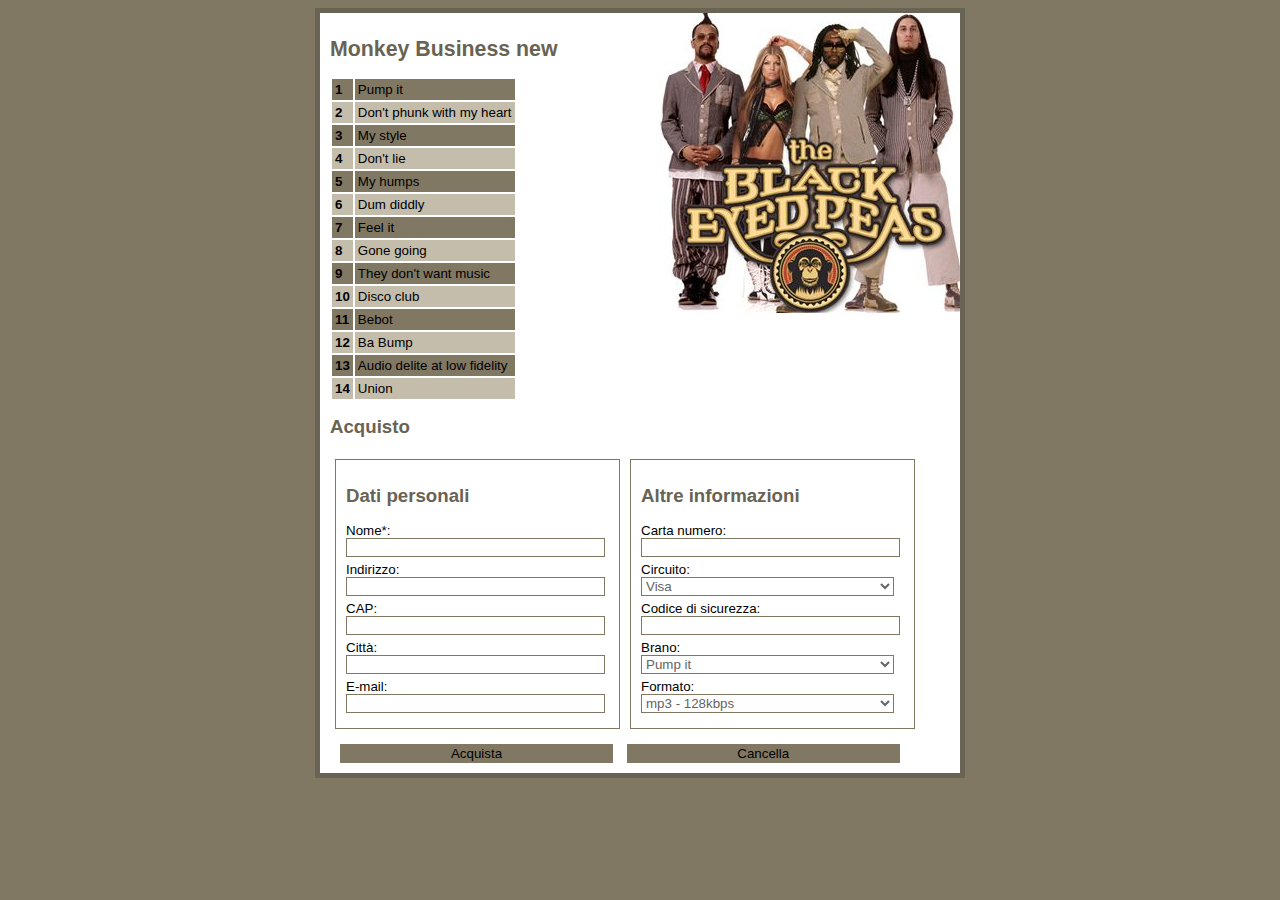
==== bep.htm @ ccb702ba "prima commit" ====
<!DOCTYPE html>
  <html>
  <head>
    <title>Black Eyed Peas</title>
    <meta charset="utf-8">
    <link rel="stylesheet" type="text/css" href="css/bep.css" />
  </head>
  <body>
    <div id="corpo">
      <h1>Monkey Business new</h1>
      <table>
        <tr class="dispari">
          <th>1</th>
          <td>Pump it</td>
        </tr>
        <tr class="pari">
          <th>2</th>
          <td>Don't phunk with my heart</td>
        </tr>
        <tr class="dispari">
          <th>3</th>
          <td>My style</td>
        </tr>
        <tr class="pari">
          <th>4</th>
          <td>Don't lie</td>
        </tr>
        <tr class="dispari">
          <th>5</th>
          <td>My humps</td>
        </tr>
        <tr class="pari">
          <th>6</th>
          <td>Dum diddly</td>
        </tr>
        <tr class="dispari">
          <th>7</th>
          <td>Feel it</td>
        </tr>
        <tr class="pari">
          <th>8</th>
          <td>Gone going</td>

        </tr>
        <tr class="dispari">
          <th>9</th>
          <td>They don't want music</td>
        </tr>
        <tr class="pari">
          <th>10</th>
          <td>Disco club</td>
        </tr>
        <tr class="dispari">
          <th>11</th>
          <td>Bebot</td>
        </tr>
        <tr class="pari">
          <th>12</th>
          <td>Ba Bump</td>
        </tr>
        <tr class="dispari">
          <th>13</th>
          <td>Audio delite at low fidelity</td>
        </tr>
        <tr class="pari">
          <th>14</th>
          <td>Union</td>
        </tr>
      </table>
      <h2>Acquisto</h2>


      <form  action="conferma.html" method="get">
        <div id="dati">
          <h2>Dati personali</h2>
          <label>
            Nome*:
            <input type="text" id="Nome" name="nome" required/>
          </label>

          <label>
            Indirizzo:
            <input  type="text" id="Indirizzo" name="Indirizzo" />
          </label>

          <label>
            CAP:
            <input type="text" id="Cap" name="cap"/>
          </label>

          <label>
            Città:
            <input type="text" id="Citta" name="citta"/>
          </label>

          <label>
            E-mail:
            <input type="email" id="E-mail" name="email" />
          </label>
        </div>
     <div id="brani">
          <h2>Altre informazioni</h2>
          <label>
            Carta numero:
            <input type="text" id="Carta_numero" name="numCarta" />
          </label>

          <label>
            Circuito:
            <select id="circuito" name="circuito">
              <option value="Visa">Visa</option>
              <option value="Master_card"> Master Card</option>
            </select>
          </label>

          <label>
            Codice di sicurezza:
            <input type="text" id="cod_sicurezza" name="codSicurezza" />
          </label>

          <label>
            Brano:
            <select id="brano" name="idBrano">
              <option value="1">Pump it</option>
              <option value="2">Don't phunk with my heart</option>
              <option value="3">My style</option>
              <option value="4">Don't lie</option>
              <option value="5">My humps</option>
              <option value="6">Dum diddly</option>
              <option value="7">Feel it</option>
              <option value="8">Gone going</option>
              <option value="9">They don't want music</option>
              <option value="10">Disco club</option>
              <option value="11">Bebot</option>
              <option value="12">Ba Bump</option>
              <option value="13">Audio delite at low fidelity</option>
              <option value="14">Union</option>
            </select>
          </label>

          <label>
            Formato:
            <select id="qualita" name="qualita">
              <option value="mp3-128">mp3 - 128kbps</option>
              <option value="mp3-160">mp3 - 160kbps</option>
              <option value="mp3-192">mp3 - 192kbps</option>
              <option value="mp3-320">mp3 - 320kbps</option>
            </select>
          </label>
        </div>
        <br/>
        <input type="submit" value="Acquista" name="" class="bottoni" />
        <input type="reset" name="" value="Cancella" class="bottoni" />
      </form>
    </div>
  </body>

  </html>
---- css/bep.css ----
/* Impostazioni generali */

body {
	font-family: sans-serif;
	font-size: 10pt;
	background-color: #807863;
	text-align: center;
}



#corpo {
			 position: relative;
			 margin-right: auto;
			 margin-left: auto;
			 background-color: #ffffff;
			 background-image: url(../img/gruppo.jpg);
			 background-repeat: no-repeat;
			 background-position: top right;
			 border: 5px solid #696353;
			 width: 620px;
			 padding: 10px;
			 text-align: left;}

h1 {
	 color: #696353;
	 font-size: 16pt;
}

h2 {
	 color: #696353;
	 font-size: 14pt;}

/* Stile tabella */
th, td {
			padding: 3px;}

.titoli {
				width: 300px;
				font-style: italic;}

.dx {
		text-align: right;}

.pari {
			background-color: #C4BDAB;
			width: 300px;
		}

.dispari {
			background-color: #807863;
		width: 300px;
	}



/* Stile form */

#dati, #brani {
			display: inline-block;
			width: 263px;
			float: left;
			border: 1px solid #807863;
			padding: 10px;
			margin: 5px;}

legend {
			 font-weight: bold;
			 font-size: 12pt;}

input, select {
	width: 253px;
	font: 12 px verdana, arial, helvetica, sans-serif;
	color: rgb(100,100,100);
	border: 1px solid #807863;
	background: #fff;
	margin-bottom: 5px;}

.bottoni {
	margin: 10px 0 0 10px;
	background-color: #807863;
	color: #000000;
	padding: 1px 0px 1px 0px;
	width: 273px;}
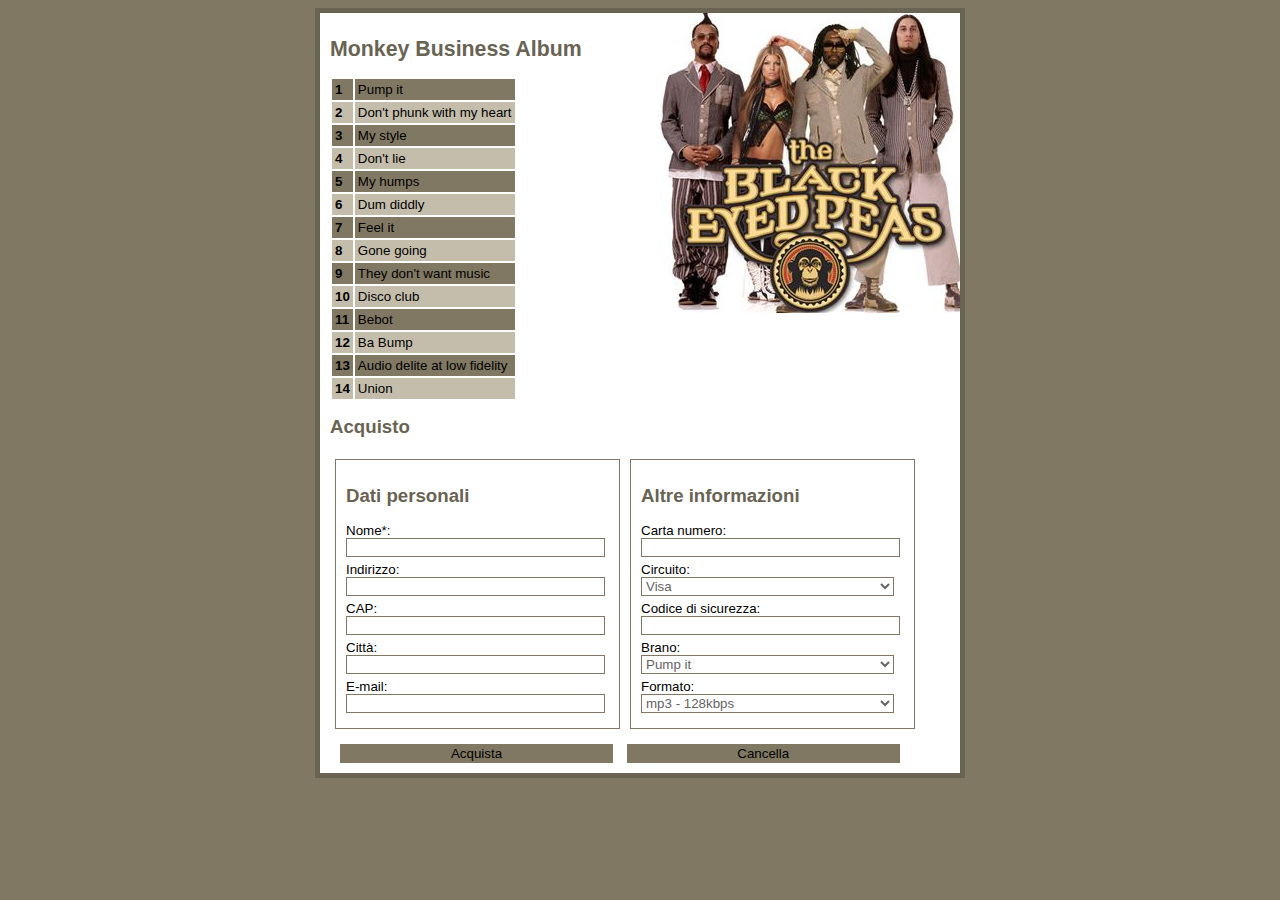
==== commit 34a882a0: "Update bep.htm" ====
--- a/bep.htm
+++ b/bep.htm
@@ -7,7 +7,7 @@
   </head>
   <body>
     <div id="corpo">
-      <h1>Monkey Business new</h1>
+      <h1>Monkey Business Album</h1>
       <table>
         <tr class="dispari">
           <th>1</th>
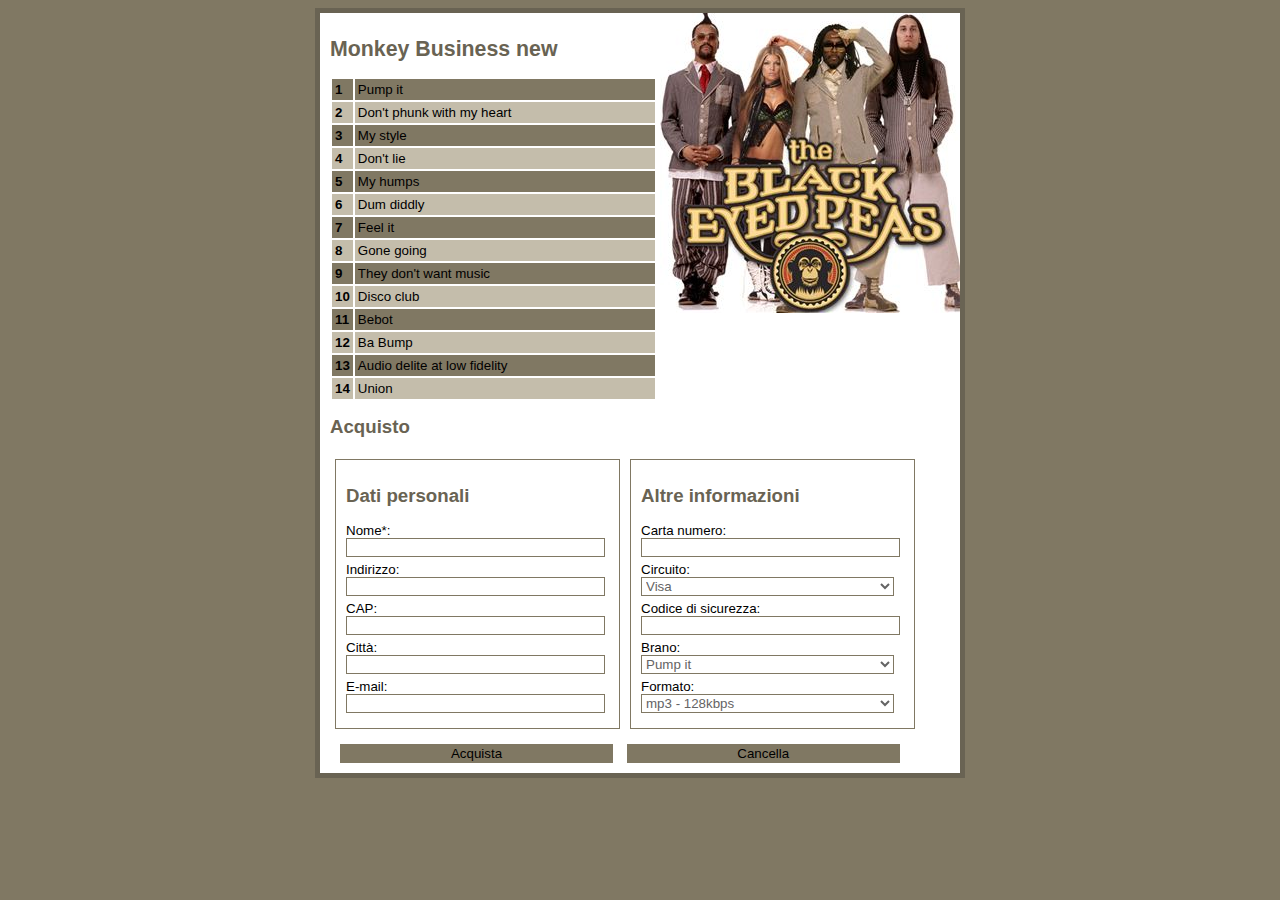
==== commit b7505290: "Aggiunto colgroup" ====
--- a/bep.htm
+++ b/bep.htm
@@ -7,8 +7,12 @@
   </head>
   <body>
     <div id="corpo">
-      <h1>Monkey Business Album</h1>
+      <h1>Monkey Business new</h1>
       <table>
+        <colgroup>
+            <col ></col>
+            <col class="titoli"></col>
+        </colgroup>
         <tr class="dispari">
           <th>1</th>
           <td>Pump it</td>
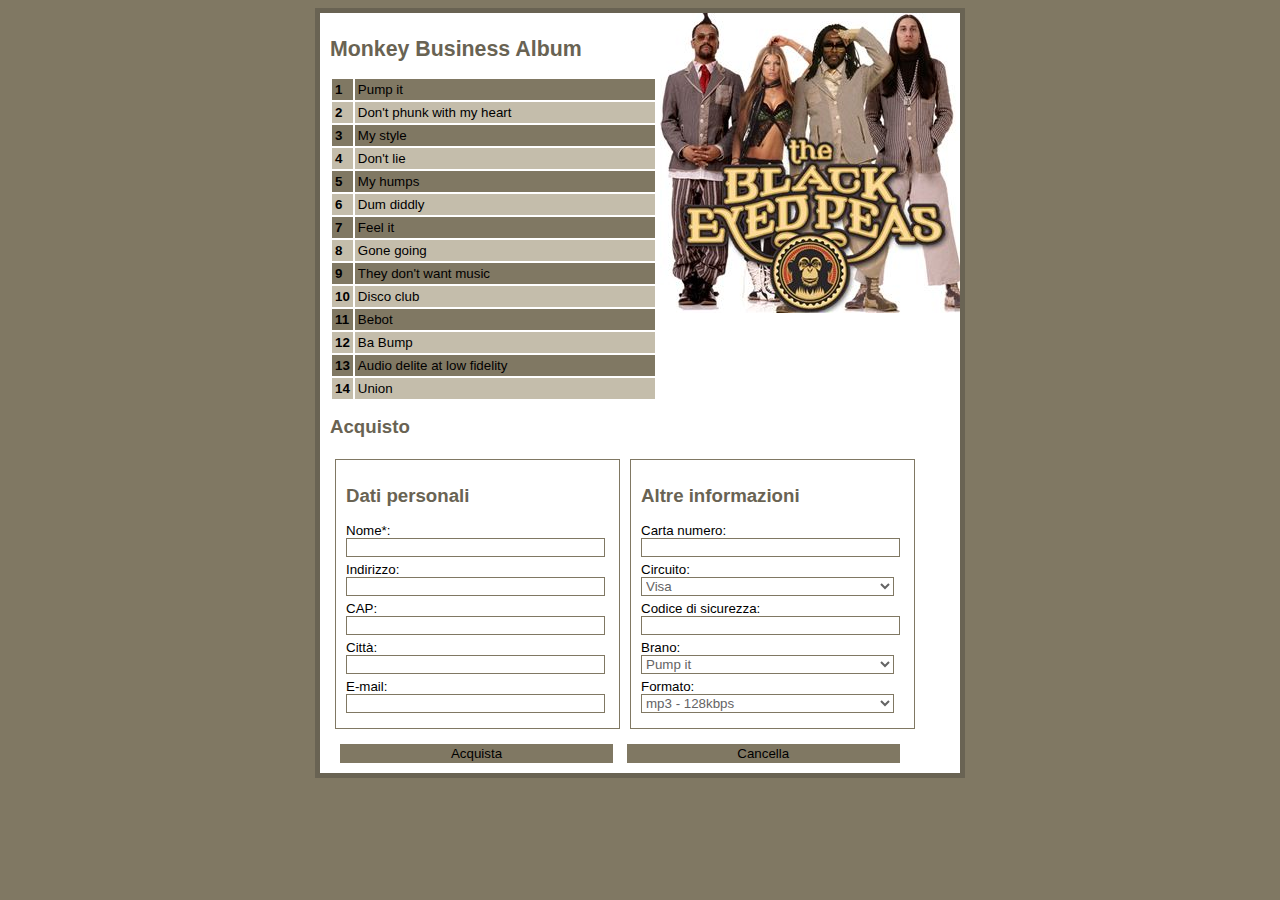
==== commit 79478f95: "Merge branch 'master' of https://github.com/profOrnella/Esercitazioni" ====
--- a/bep.htm
+++ b/bep.htm
@@ -7,7 +7,7 @@
   </head>
   <body>
     <div id="corpo">
-      <h1>Monkey Business new</h1>
+      <h1>Monkey Business Album</h1>
       <table>
         <colgroup>
             <col ></col>
